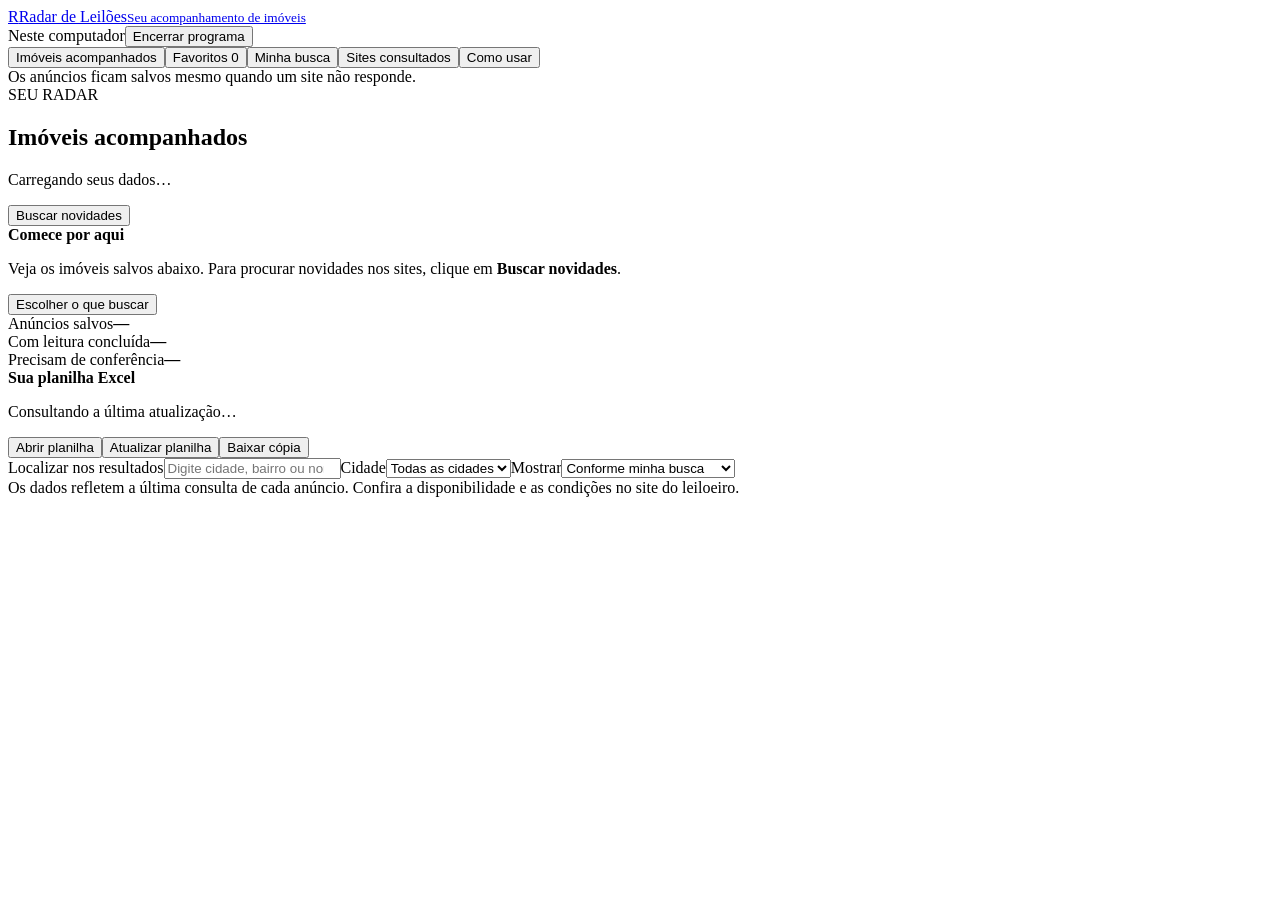
==== ui/index.html @ 0d6d0532 "Adicionar interface do Radar This HTML file serves as the main interface for the 'Radar de Leilões' " ====
<!doctype html>
<html lang="pt-BR"><head><meta charset="utf-8"><meta name="viewport" content="width=device-width,initial-scale=1"><title>Radar de Leilões</title><link rel="stylesheet" href="/style.css"><script src="/ui.js" defer></script></head>
<body>
<header><a class="brand" href="#imoveis"><span class="brand-icon" aria-hidden="true">R</span><span>Radar de Leilões<small>Seu acompanhamento de imóveis</small></span></a><div class="header-actions"><span class="local">Neste computador</span><button id="close-app" class="quiet">Encerrar programa</button></div></header>
<div class="layout"><nav aria-label="Menu principal"><button data-page="imoveis" class="nav active" aria-current="page">Imóveis acompanhados</button><button data-page="favoritos" class="nav">Favoritos <span id="favorite-nav-count" class="nav-count">0</span></button><button data-page="preferencias" class="nav">Minha busca</button><button data-page="fontes" class="nav">Sites consultados</button><button data-page="ajuda" class="nav">Como usar</button><div class="nav-note">Os anúncios ficam salvos mesmo quando um site não responde.</div></nav>
<main>
<div id="connection" class="notice error" role="alert" hidden></div>
<div id="job" class="notice" role="status" aria-live="polite" hidden><span id="job-text"></span><span id="elapsed"></span></div>
<section id="imoveis" class="page">
<div class="title-row"><div><div class="eyebrow">SEU RADAR</div><h1>Imóveis acompanhados</h1><p id="last-check">Carregando seus dados…</p></div><button id="search-now" class="primary large" data-mutation>Buscar novidades</button></div>
<div class="welcome"><div><strong>Comece por aqui</strong><p>Veja os imóveis salvos abaixo. Para procurar novidades nos sites, clique em <b>Buscar novidades</b>.</p></div><button id="go-preferences" class="secondary">Escolher o que buscar</button></div>
<div class="stats"><div><span>Anúncios salvos</span><strong id="count-total">—</strong></div><div><span>Com leitura concluída</span><strong id="count-ok">—</strong></div><div><span>Precisam de conferência</span><strong id="count-attention">—</strong></div></div>
<div class="excel-bar"><div><strong>Sua planilha Excel</strong><p id="excel-info">Consultando a última atualização…</p></div><div class="button-row"><button id="open-excel" class="secondary">Abrir planilha</button><button id="refresh-excel" class="quiet" data-mutation>Atualizar planilha</button><button id="download-excel" class="quiet">Baixar cópia</button></div></div>
<div class="filters-bar"><label>Localizar nos resultados<input id="quick-search" type="search" placeholder="Digite cidade, bairro ou nome do imóvel"></label><label>Cidade<select id="city"><option value="">Todas as cidades</option></select></label><label>Mostrar<select id="view"><option value="match">Conforme minha busca</option><option value="all">Todos os anúncios salvos</option><option value="attention">Precisam de conferência</option></select></label></div>
<div class="results-heading"><strong id="result-count"></strong><span id="filter-summary"></span></div><div id="results" class="cards" aria-live="polite"></div>
<div id="empty" class="empty" hidden><h2>Nenhum anúncio nesta seleção</h2><p>Isso pode acontecer por causa dos filtros ou por falta de informações nos sites.</p><button id="clear-view" class="secondary">Ver todos os anúncios salvos</button><button class="quiet" data-go="preferencias">Rever minha busca</button></div>
</section>
<section id="favoritos" class="page" hidden>
<div class="eyebrow">SUA SELEÇÃO</div><h1>Favoritos</h1>
<p>Os anúncios que você quer acompanhar mais de perto. Eles continuam aqui mesmo quando não atendem aos filtros de Minha busca.</p>
<label class="favorites-search">Localizar nos favoritos<input id="favorite-search" type="search" placeholder="Digite cidade, bairro ou nome do imóvel"></label>
<div class="results-heading"><strong id="favorite-count" role="status"></strong><span>Adicionados mais recentemente primeiro</span></div>
<div id="favorite-results" class="cards" aria-live="polite"></div>
<div id="favorite-empty" class="empty" hidden><h2 id="favorite-empty-title">Você ainda não tem favoritos</h2><p id="favorite-empty-text">Clique na estrela Favoritar de um anúncio para guardá-lo aqui.</p><button class="primary" id="favorite-browse" data-go="imoveis">Ver anúncios</button><button class="secondary" id="favorite-clear-search" hidden>Limpar pesquisa</button></div>
</section>
<section id="preferencias" class="page" hidden><div class="eyebrow">SUAS PREFERÊNCIAS</div><h1>O que você quer encontrar?</h1><p>Preencha apenas o que for importante. Os campos em branco não limitam a busca.</p>
<form id="filter-form" class="panel"><h2>Localização e tipo</h2><div class="form-grid"><div class="location-field"><label for="cities-input">Cidades</label><input name="cities" id="cities-input" placeholder="Digite o nome de uma cidade" role="combobox" aria-autocomplete="list" aria-expanded="false" aria-controls="cities-options" aria-describedby="cities-help cities-status" autocomplete="off" spellcheck="false"><ul class="location-options" id="cities-options" role="listbox" aria-label="Sugestões de cidades" hidden></ul><small id="cities-help">Escolha uma sugestão. Para adicionar outra cidade, digite ponto e vírgula. As sugestões seguem os estados preenchidos.</small><span class="location-status" id="cities-status" role="status" aria-live="polite"></span></div><div class="location-field"><label for="states-input">Estados (UF)</label><input name="states" id="states-input" placeholder="Digite o nome ou a sigla do estado" role="combobox" aria-autocomplete="list" aria-expanded="false" aria-controls="states-options" aria-describedby="states-help states-status" autocomplete="off" spellcheck="false"><ul class="location-options" id="states-options" role="listbox" aria-label="Sugestões de estados (uf)" hidden></ul><small id="states-help">Ex.: São Paulo ou SP. Para vários estados, separe por ponto e vírgula. Em branco, inclui todo o Brasil.</small><span class="location-status" id="states-status" role="status" aria-live="polite"></span></div></div><p id="location-warning" class="hint location-warning" role="status" hidden></p><label>Tipo de imóvel<select name="types"><option value="">Todos os tipos</option><option value="apartamento">Apartamento</option><option value="casa">Casa</option><option value="terreno">Terreno</option><option value="comercial">Comercial</option></select></label>
<h2>Valor do lance</h2><div class="form-grid"><label>A partir de (R$)<input name="min_price" inputmode="decimal" placeholder="Sem mínimo" aria-describedby="price-help"></label><label>Até (R$)<input name="max_price" inputmode="decimal" placeholder="Ex.: 800.000,00" aria-describedby="price-help"></label></div><p id="price-help" class="hint">Digite o valor em reais: 1000000 vira 1.000.000,00. Para informar centavos, use a vírgula.</p><label>Desconto mínimo sobre a avaliação (%)<input name="min_discount" inputmode="decimal" placeholder="Ex.: 35"><small>O desconto depende de o site informar a avaliação do imóvel.</small></label>
<h2>Quando será o leilão?</h2><div class="form-grid"><label>A partir de<input name="date_from" type="date"></label><label>Até<input name="date_to" type="date"></label></div><label class="check"><input name="show_pending" type="checkbox">Incluir anúncios que ainda não têm dados suficientes para comparar</label>
<p class="hint">Preço, desconto e data precisam ser atendidos na mesma etapa do leilão. Salvar os filtros reorganiza os dados salvos; use Buscar novidades para consultar os sites.</p><div id="filter-error" class="notice error" role="alert" hidden></div><div class="button-row"><button type="submit" class="primary" data-mutation>Salvar minha busca</button><button id="clear-filters" type="button" class="secondary" data-mutation>Limpar filtros</button><button id="suggest" type="button" class="quiet">Preencher uma sugestão</button></div><p id="suggest-note" class="hint" hidden>Sugestão baseada na sua planilha original. Confira os valores antes de salvar; eles não são limites obrigatórios.</p></form>
<div class="panel"><h2>Buscar automaticamente</h2><p>A busca se repete enquanto este programa estiver em execução e o computador estiver ligado. Fechar a aba não encerra o programa; o botão Encerrar programa interrompe as buscas.</p><form id="schedule-form"><div class="form-grid"><label>Repetir a cada<select name="hours"><option value="1">1 hora</option><option value="6">6 horas</option><option value="12">12 horas</option><option value="24">24 horas</option></select></label><label class="check"><input name="enabled" type="checkbox">Ativar busca automática</label></div><p id="schedule-info" class="hint"></p><button class="secondary" type="submit" data-mutation>Salvar repetição</button></form><p class="hint">Após reiniciar o computador, abra o programa para retomar a repetição. Não é necessário manter o Excel aberto.</p></div>
</section>
<section id="fontes" class="page" hidden><div class="eyebrow">ORIGEM DOS DADOS</div><h1>Sites consultados</h1><p>Uma falha de consulta não significa que o site está sem imóveis.</p><form id="source-form"><div id="sources" class="source-grid"></div><button class="primary" type="submit" data-mutation>Salvar sites da busca</button></form>
<div class="panel"><h2>Acompanhar um link específico</h2><p>Cole um anúncio da Mega, Saraiva ou Zuk. Ele será consultado na próxima busca.</p><form id="watch-form"><label>Link do imóvel<input name="url" type="url" placeholder="https://…" required></label><button class="secondary" type="submit" data-mutation>Adicionar à próxima busca</button></form><p class="hint">Para adicionar um site diferente, é preciso configurar um leitor compatível com esse site.</p></div>
<div class="panel" id="manual-panel"><h2>Conferir anúncio da Top ou Krobel</h2><ol><li>Abra o imóvel no site do leiloeiro.</li><li>Selecione e copie o texto visível da página.</li><li>Cole o link e o texto abaixo para atualizar os dados salvos.</li></ol><form id="import-form"><label>Link do anúncio<input name="url" type="url" placeholder="https://…" required></label><label>Texto copiado do site<textarea name="text" rows="6" placeholder="Cole aqui o texto da página do imóvel" required></textarea></label><button type="submit" class="secondary" data-mutation>Conferir anúncio e salvar</button></form></div></section>
<section id="ajuda" class="page" hidden><div class="eyebrow">PASSO A PASSO</div><h1>Como usar o Radar</h1><div class="panel steps"><h2>Três passos para começar</h2><ol><li><strong>Escolha sua busca.</strong> Em Minha busca, preencha cidade, valor ou data. Você pode deixar tudo em branco.</li><li><strong>Clique em Buscar novidades.</strong> Aguarde a conclusão. Cada site pode levar algum tempo para responder.</li><li><strong>Veja os anúncios ou abra a planilha.</strong> Clique em Ver detalhes para consultar todas as etapas do leilão e acessar o anúncio original.</li></ol></div>
<div class="panel"><h2>Dúvidas comuns</h2><details><summary>Como salvar anúncios nos favoritos?</summary><p>Clique em ☆ Favoritar no anúncio ou nos detalhes. Abra Favoritos no menu para ver sua seleção. Clique em ★ Favoritado para retirar da seleção; o anúncio continua em Imóveis acompanhados. Os favoritos ficam salvos neste computador, inclusive após novas buscas e atualizações do programa.</p></details><details open><summary>Como atualizar a planilha?</summary><p>Feche o Excel antes de buscar novidades. A planilha é recriada ao final da busca. O botão Atualizar planilha usa somente os dados já salvos. Abra novamente o arquivo para ver as mudanças.</p></details><details><summary>Posso escrever anotações na planilha?</summary><p>A atualização recria as abas. Para manter suas anotações, use Baixar cópia e salve uma versão separada.</p></details><details><summary>O que significa “Precisa de conferência”?</summary><p>O site pode ter bloqueado a consulta, mudado a página ou deixado informações incompletas. Os dados anteriores continuam salvos. Top e Krobel precisam de texto copiado do navegador; a Superbid está sem consulta automática disponível.</p></details><details><summary>Qual preço aparece na lista?</summary><p>É o lance da próxima etapa com data conhecida, a partir de hoje. Todas as etapas aparecem em Ver detalhes. Uma data futura não confirma que o imóvel ainda está disponível.</p></details><details><summary>Não encontro nenhum resultado.</summary><p>Escolha Todos os anúncios salvos na lista. Se eles aparecerem, revise os filtros em Minha busca. Confira também a situação dos sites.</p></details><details><summary>A planilha não abre ou não atualiza.</summary><p>Feche o arquivo no Excel e tente Atualizar planilha. Se a abertura falhar, use Baixar cópia. A geração depende dos componentes disponíveis neste computador; em outro computador pode ser necessária configuração adicional. Os anúncios continuam disponíveis aqui.</p></details><details><summary>Posso fechar o navegador?</summary><p>Sim. As consultas em andamento continuam. Para encerrar também a repetição automática, clique em Encerrar programa. Seus dados ficam salvos.</p></details><details><summary>Como abrir novamente?</summary><p>Dê dois cliques em ABRIR RADAR.vbs. Se o Windows não executar esse arquivo, use INICIAR.cmd. O programa abre no seu navegador e usa os dados desta pasta.</p></details></div>
<div class="panel"><h2>Se precisar de ajuda</h2><p>Informe o que tentou fazer e a mensagem que apareceu. O programa registra os detalhes do erro no arquivo ajuda-tecnica.log, dentro da pasta data. Não apague a pasta data: ela guarda seus anúncios e o histórico.</p></div></section>
<footer>Os dados refletem a última consulta de cada anúncio. Confira a disponibilidade e as condições no site do leiloeiro.</footer>
</main></div>
<dialog id="detail"><div class="dialog-top"><strong>Detalhes do imóvel</strong><button id="close-detail" class="quiet" aria-label="Fechar detalhes">Fechar</button></div><div id="detail-content"></div></dialog>
<div id="toast" role="status" aria-live="polite" hidden></div>
</body></html>
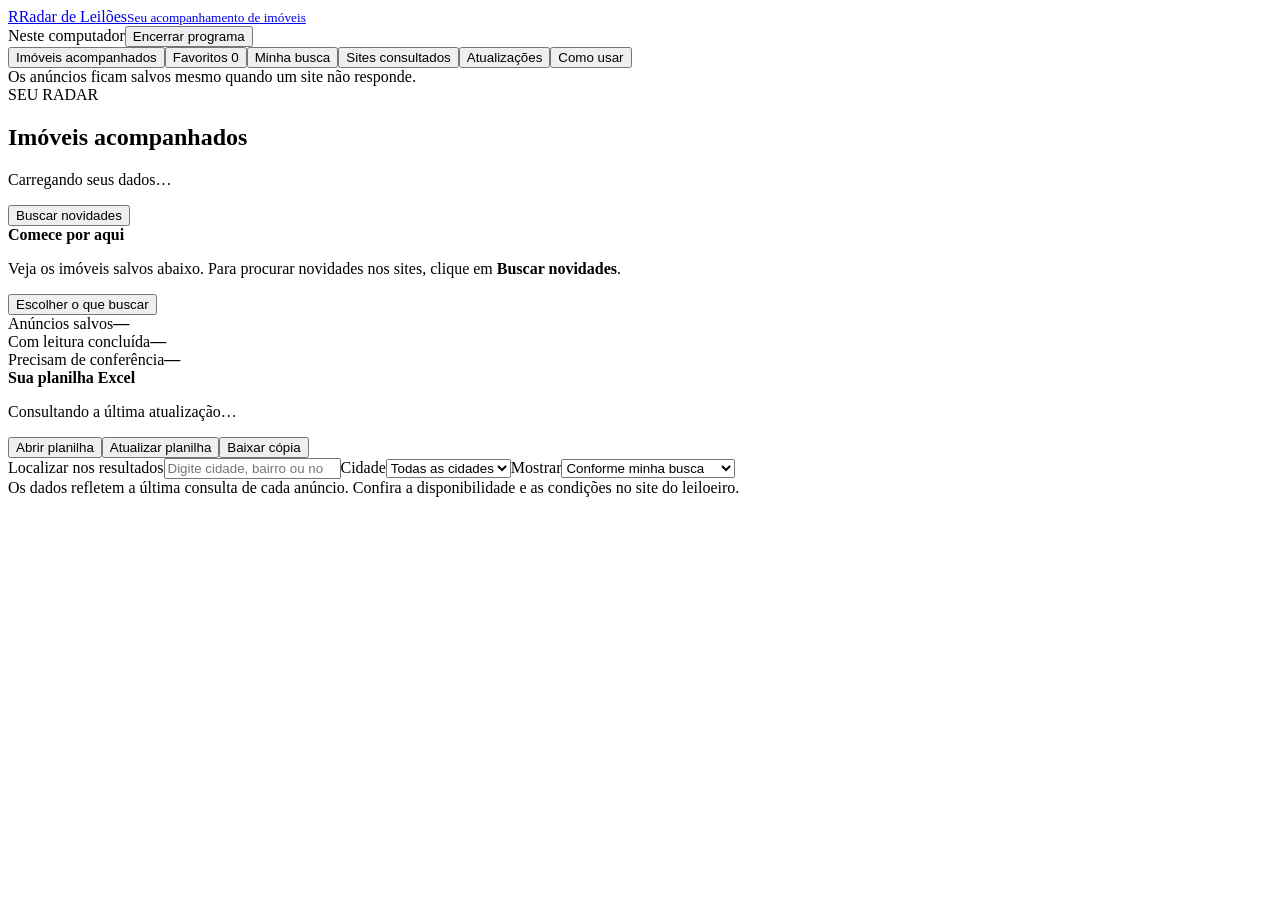
==== commit f14ed29f: "Adicionar atualização pelo Radar com backup, validação do instalador e reinício" ====
--- a/ui/index.html
+++ b/ui/index.html
@@ -2,10 +2,24 @@
 <html lang="pt-BR"><head><meta charset="utf-8"><meta name="viewport" content="width=device-width,initial-scale=1"><title>Radar de Leilões</title><link rel="stylesheet" href="/style.css"><script src="/ui.js" defer></script></head>
 <body>
 <header><a class="brand" href="#imoveis"><span class="brand-icon" aria-hidden="true">R</span><span>Radar de Leilões<small>Seu acompanhamento de imóveis</small></span></a><div class="header-actions"><span class="local">Neste computador</span><button id="close-app" class="quiet">Encerrar programa</button></div></header>
-<div class="layout"><nav aria-label="Menu principal"><button data-page="imoveis" class="nav active" aria-current="page">Imóveis acompanhados</button><button data-page="favoritos" class="nav">Favoritos <span id="favorite-nav-count" class="nav-count">0</span></button><button data-page="preferencias" class="nav">Minha busca</button><button data-page="fontes" class="nav">Sites consultados</button><button data-page="ajuda" class="nav">Como usar</button><div class="nav-note">Os anúncios ficam salvos mesmo quando um site não responde.</div></nav>
+<div class="layout"><nav aria-label="Menu principal"><button data-page="imoveis" class="nav active" aria-current="page">Imóveis acompanhados</button><button data-page="favoritos" class="nav">Favoritos <span id="favorite-nav-count" class="nav-count">0</span></button><button data-page="preferencias" class="nav">Minha busca</button><button data-page="fontes" class="nav">Sites consultados</button><button data-page="atualizacoes" class="nav">Atualizações</button><button data-page="ajuda" class="nav">Como usar</button><div class="nav-note">Os anúncios ficam salvos mesmo quando um site não responde.</div></nav>
 <main>
+<div id="update-banner" class="notice" hidden><span id="update-banner-text"></span> <button class="secondary" data-go="atualizacoes">Ver atualização</button></div>
 <div id="connection" class="notice error" role="alert" hidden></div>
 <div id="job" class="notice" role="status" aria-live="polite" hidden><span id="job-text"></span><span id="elapsed"></span></div>
+<section id="atualizacoes" class="page" hidden>
+<div class="eyebrow">SEMPRE EM DIA</div><h1>Atualizações do Radar</h1>
+<p>Receba as novas versões por aqui. Seus anúncios, favoritos e preferências são mantidos.</p>
+<div class="panel"><h2 id="update-version">Sua versão do Radar</h2>
+<p id="update-message" role="status" aria-live="polite">Consultando…</p>
+<p id="update-last-check" class="hint"></p>
+<progress id="update-progress" max="100" value="0" aria-label="Download da nova versão" hidden></progress>
+<div class="button-row"><button id="update-check" class="secondary">Verificar agora</button><button id="update-install" class="primary" hidden>Atualizar e reiniciar</button></div>
+<label class="check"><input id="update-automatic" type="checkbox">Avisar automaticamente quando houver uma nova versão</label>
+<p class="hint">A verificação acontece ao abrir e uma vez por dia enquanto o Radar estiver aberto. A instalação começa quando você clicar em Atualizar e reiniciar. Aguarde as buscas terminarem e salve trabalhos abertos antes de atualizar.</p>
+<p id="update-receipt" class="hint" hidden></p></div>
+<details id="update-release" class="panel" hidden><summary>O que mudou nesta versão</summary><pre id="update-notes" class="release-notes"></pre></details>
+</section>
 <section id="imoveis" class="page">
 <div class="title-row"><div><div class="eyebrow">SEU RADAR</div><h1>Imóveis acompanhados</h1><p id="last-check">Carregando seus dados…</p></div><button id="search-now" class="primary large" data-mutation>Buscar novidades</button></div>
 <div class="welcome"><div><strong>Comece por aqui</strong><p>Veja os imóveis salvos abaixo. Para procurar novidades nos sites, clique em <b>Buscar novidades</b>.</p></div><button id="go-preferences" class="secondary">Escolher o que buscar</button></div>
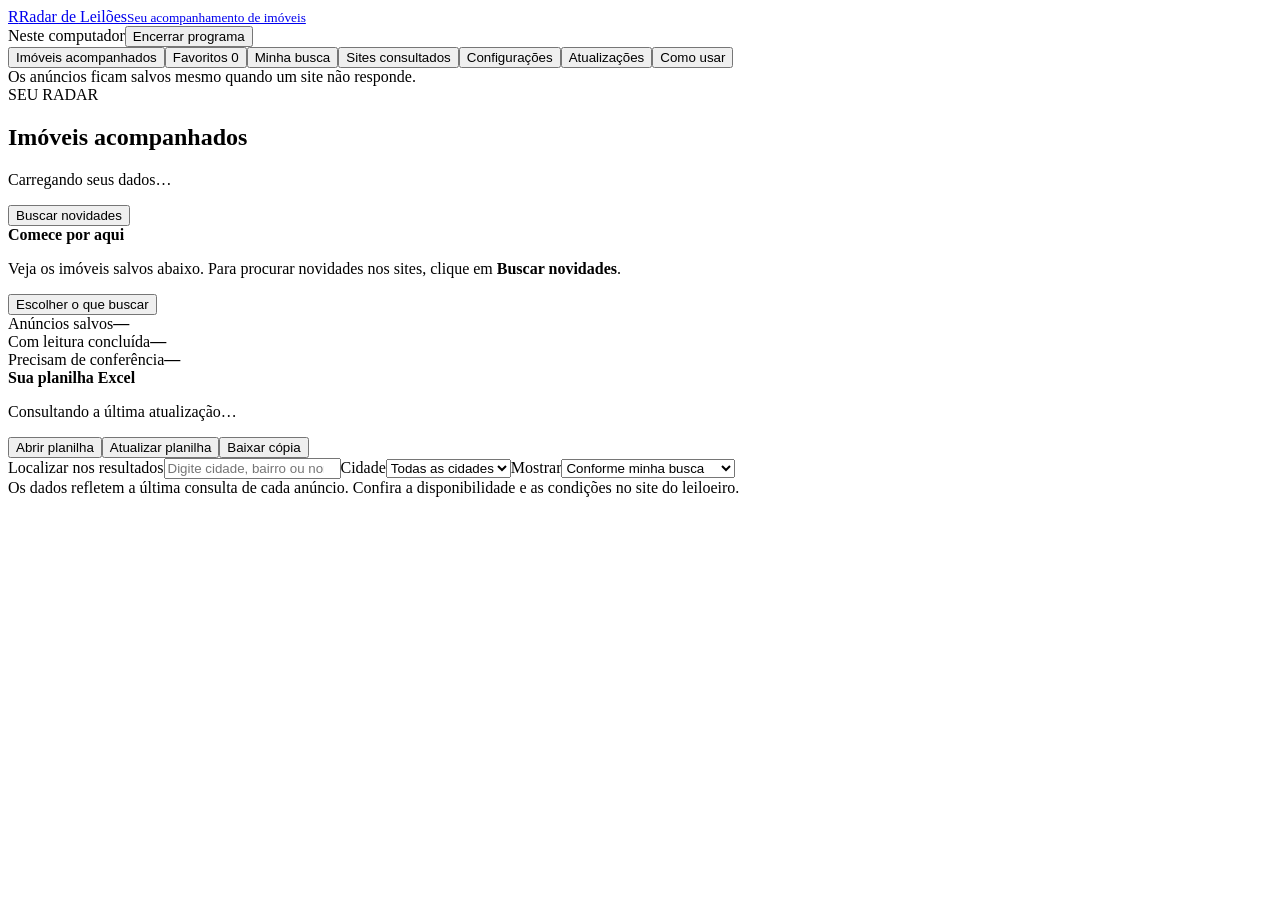
==== commit f5118aa8: "Adicionar opção de iniciar com o Windows em segundo plano" ====
--- a/ui/index.html
+++ b/ui/index.html
@@ -2,11 +2,23 @@
 <html lang="pt-BR"><head><meta charset="utf-8"><meta name="viewport" content="width=device-width,initial-scale=1"><title>Radar de Leilões</title><link rel="stylesheet" href="/style.css"><script src="/ui.js" defer></script></head>
 <body>
 <header><a class="brand" href="#imoveis"><span class="brand-icon" aria-hidden="true">R</span><span>Radar de Leilões<small>Seu acompanhamento de imóveis</small></span></a><div class="header-actions"><span class="local">Neste computador</span><button id="close-app" class="quiet">Encerrar programa</button></div></header>
-<div class="layout"><nav aria-label="Menu principal"><button data-page="imoveis" class="nav active" aria-current="page">Imóveis acompanhados</button><button data-page="favoritos" class="nav">Favoritos <span id="favorite-nav-count" class="nav-count">0</span></button><button data-page="preferencias" class="nav">Minha busca</button><button data-page="fontes" class="nav">Sites consultados</button><button data-page="atualizacoes" class="nav">Atualizações</button><button data-page="ajuda" class="nav">Como usar</button><div class="nav-note">Os anúncios ficam salvos mesmo quando um site não responde.</div></nav>
+<div class="layout"><nav aria-label="Menu principal"><button data-page="imoveis" class="nav active" aria-current="page">Imóveis acompanhados</button><button data-page="favoritos" class="nav">Favoritos <span id="favorite-nav-count" class="nav-count">0</span></button><button data-page="preferencias" class="nav">Minha busca</button><button data-page="fontes" class="nav">Sites consultados</button><button data-page="configuracoes" class="nav">Configurações</button><button data-page="atualizacoes" class="nav">Atualizações</button><button data-page="ajuda" class="nav">Como usar</button><div class="nav-note">Os anúncios ficam salvos mesmo quando um site não responde.</div></nav>
 <main>
 <div id="update-banner" class="notice" hidden><span id="update-banner-text"></span> <button class="secondary" data-go="atualizacoes">Ver atualização</button></div>
 <div id="connection" class="notice error" role="alert" hidden></div>
 <div id="job" class="notice" role="status" aria-live="polite" hidden><span id="job-text"></span><span id="elapsed"></span></div>
+<section id="configuracoes" class="page" hidden>
+<div class="eyebrow">DO SEU JEITO</div><h1>Configurações</h1>
+<p>Escolha como o Radar deve funcionar neste computador.</p>
+<div class="panel"><h2>Iniciar com o Windows</h2>
+<label class="check"><input id="startup-enabled" type="checkbox" aria-describedby="startup-status startup-help">Iniciar o Radar automaticamente com o Windows</label>
+<p id="startup-status" role="status" aria-live="polite">Consultando a configuração…</p>
+<p id="startup-help" class="hint">Ao entrar na sua conta do Windows, o Radar ficará em segundo plano, no ícone perto do relógio. Dê dois cliques no ícone ou use o atalho da área de trabalho para abrir a janela. Desativar esta opção não fecha o Radar que já está aberto.</p>
+<p class="hint">Se você desativou o Radar em Configurações do Windows → Aplicativos → Inicialização, reative-o também por lá. O Windows pode demorar um pouco para iniciar os aplicativos.</p>
+<h2>Buscas em segundo plano</h2><p id="startup-schedule"></p>
+<button class="secondary" data-go="preferencias">Configurar minhas buscas</button>
+<p class="hint">O computador precisa estar ligado, sem suspensão e com internet. Para parar agora, use Encerrar programa. A opção acima controla apenas a próxima entrada no Windows.</p></div>
+</section>
 <section id="atualizacoes" class="page" hidden>
 <div class="eyebrow">SEMPRE EM DIA</div><h1>Atualizações do Radar</h1>
 <p>Receba as novas versões por aqui. Seus anúncios, favoritos e preferências são mantidos.</p>
@@ -42,7 +54,7 @@
 <h2>Valor do lance</h2><div class="form-grid"><label>A partir de (R$)<input name="min_price" inputmode="decimal" placeholder="Sem mínimo" aria-describedby="price-help"></label><label>Até (R$)<input name="max_price" inputmode="decimal" placeholder="Ex.: 800.000,00" aria-describedby="price-help"></label></div><p id="price-help" class="hint">Digite o valor em reais: 1000000 vira 1.000.000,00. Para informar centavos, use a vírgula.</p><label>Desconto mínimo sobre a avaliação (%)<input name="min_discount" inputmode="decimal" placeholder="Ex.: 35"><small>O desconto depende de o site informar a avaliação do imóvel.</small></label>
 <h2>Quando será o leilão?</h2><div class="form-grid"><label>A partir de<input name="date_from" type="date"></label><label>Até<input name="date_to" type="date"></label></div><label class="check"><input name="show_pending" type="checkbox">Incluir anúncios que ainda não têm dados suficientes para comparar</label>
 <p class="hint">Preço, desconto e data precisam ser atendidos na mesma etapa do leilão. Salvar os filtros reorganiza os dados salvos; use Buscar novidades para consultar os sites.</p><div id="filter-error" class="notice error" role="alert" hidden></div><div class="button-row"><button type="submit" class="primary" data-mutation>Salvar minha busca</button><button id="clear-filters" type="button" class="secondary" data-mutation>Limpar filtros</button><button id="suggest" type="button" class="quiet">Preencher uma sugestão</button></div><p id="suggest-note" class="hint" hidden>Sugestão baseada na sua planilha original. Confira os valores antes de salvar; eles não são limites obrigatórios.</p></form>
-<div class="panel"><h2>Buscar automaticamente</h2><p>A busca se repete enquanto este programa estiver em execução e o computador estiver ligado. Fechar a aba não encerra o programa; o botão Encerrar programa interrompe as buscas.</p><form id="schedule-form"><div class="form-grid"><label>Repetir a cada<select name="hours"><option value="1">1 hora</option><option value="6">6 horas</option><option value="12">12 horas</option><option value="24">24 horas</option></select></label><label class="check"><input name="enabled" type="checkbox">Ativar busca automática</label></div><p id="schedule-info" class="hint"></p><button class="secondary" type="submit" data-mutation>Salvar repetição</button></form><p class="hint">Após reiniciar o computador, abra o programa para retomar a repetição. Não é necessário manter o Excel aberto.</p></div>
+<div class="panel"><h2>Buscar automaticamente</h2><p>A busca se repete enquanto este programa estiver em execução e o computador estiver ligado. Fechar a aba não encerra o programa; o botão Encerrar programa interrompe as buscas.</p><form id="schedule-form"><div class="form-grid"><label>Repetir a cada<select name="hours"><option value="1">1 hora</option><option value="6">6 horas</option><option value="12">12 horas</option><option value="24">24 horas</option></select></label><label class="check"><input name="enabled" type="checkbox">Ativar busca automática</label></div><p id="schedule-info" class="hint"></p><button class="secondary" type="submit" data-mutation>Salvar repetição</button></form><p class="hint">Para retomar as buscas ao entrar no Windows, ative Iniciar com o Windows em Configurações. Não é necessário manter o Excel aberto.</p></div>
 </section>
 <section id="fontes" class="page" hidden><div class="eyebrow">ORIGEM DOS DADOS</div><h1>Sites consultados</h1><p>Uma falha de consulta não significa que o site está sem imóveis.</p><form id="source-form"><div id="sources" class="source-grid"></div><button class="primary" type="submit" data-mutation>Salvar sites da busca</button></form>
 <div class="panel"><h2>Acompanhar um link específico</h2><p>Cole um anúncio da Mega, Saraiva ou Zuk. Ele será consultado na próxima busca.</p><form id="watch-form"><label>Link do imóvel<input name="url" type="url" placeholder="https://…" required></label><button class="secondary" type="submit" data-mutation>Adicionar à próxima busca</button></form><p class="hint">Para adicionar um site diferente, é preciso configurar um leitor compatível com esse site.</p></div>
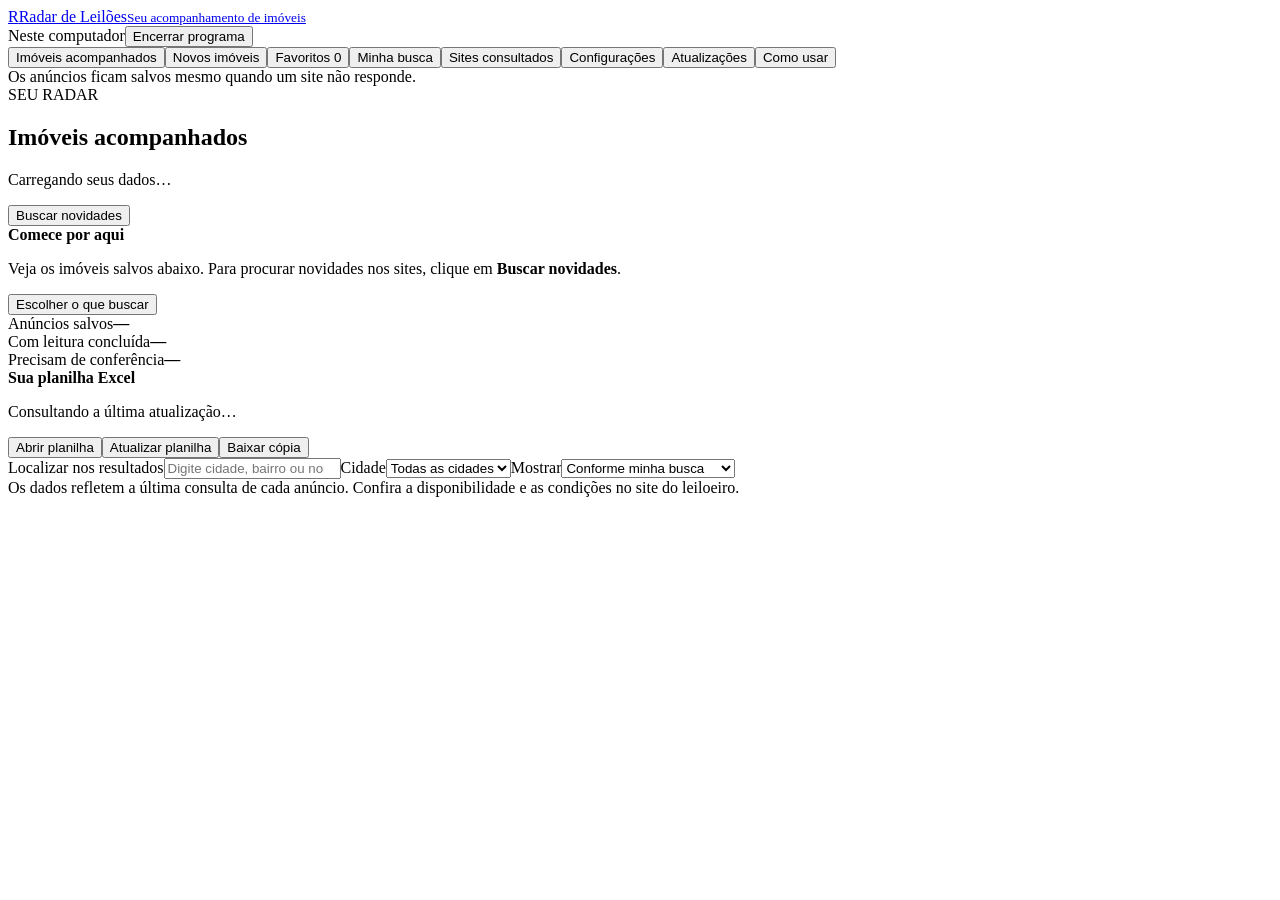
==== commit fd6d903d: "Adiciona avisos Windows e histórico de novos imóveis na versão 0.8.2" ====
--- a/ui/index.html
+++ b/ui/index.html
@@ -2,7 +2,7 @@
 <html lang="pt-BR"><head><meta charset="utf-8"><meta name="viewport" content="width=device-width,initial-scale=1"><title>Radar de Leilões</title><link rel="stylesheet" href="/style.css"><script src="/ui.js" defer></script></head>
 <body>
 <header><a class="brand" href="#imoveis"><span class="brand-icon" aria-hidden="true">R</span><span>Radar de Leilões<small>Seu acompanhamento de imóveis</small></span></a><div class="header-actions"><span class="local">Neste computador</span><button id="close-app" class="quiet">Encerrar programa</button></div></header>
-<div class="layout"><nav aria-label="Menu principal"><button data-page="imoveis" class="nav active" aria-current="page">Imóveis acompanhados</button><button data-page="favoritos" class="nav">Favoritos <span id="favorite-nav-count" class="nav-count">0</span></button><button data-page="preferencias" class="nav">Minha busca</button><button data-page="fontes" class="nav">Sites consultados</button><button data-page="configuracoes" class="nav">Configurações</button><button data-page="atualizacoes" class="nav">Atualizações</button><button data-page="ajuda" class="nav">Como usar</button><div class="nav-note">Os anúncios ficam salvos mesmo quando um site não responde.</div></nav>
+<div class="layout"><nav aria-label="Menu principal"><button data-page="imoveis" class="nav active" aria-current="page">Imóveis acompanhados</button><button data-page="novidades" class="nav">Novos imóveis</button><button data-page="favoritos" class="nav">Favoritos <span id="favorite-nav-count" class="nav-count">0</span></button><button data-page="preferencias" class="nav">Minha busca</button><button data-page="fontes" class="nav">Sites consultados</button><button data-page="configuracoes" class="nav">Configurações</button><button data-page="atualizacoes" class="nav">Atualizações</button><button data-page="ajuda" class="nav">Como usar</button><div class="nav-note">Os anúncios ficam salvos mesmo quando um site não responde.</div></nav>
 <main>
 <div id="update-banner" class="notice" hidden><span id="update-banner-text"></span> <button class="secondary" data-go="atualizacoes">Ver atualização</button></div>
 <div id="connection" class="notice error" role="alert" hidden></div>
@@ -10,6 +10,12 @@
 <section id="configuracoes" class="page" hidden>
 <div class="eyebrow">DO SEU JEITO</div><h1>Configurações</h1>
 <p>Escolha como o Radar deve funcionar neste computador.</p>
+<div class="panel"><h2>Avisos de novos imóveis</h2>
+<label class="check"><input id="notifications-enabled" type="checkbox" aria-describedby="notifications-status">Avisar no Windows quando novos imóveis atenderem à minha busca</label>
+<p id="notifications-status" role="status" aria-live="polite"></p>
+<div class="button-row"><button id="notifications-test" class="secondary">Enviar aviso de teste</button><button class="quiet" data-go="novidades">Ver novos imóveis encontrados</button></div>
+<p class="hint">Os avisos chegam mesmo com a janela fechada, enquanto o Radar estiver aberto perto do relógio. Ative a busca automática em Minha busca para receber novidades sem consultar manualmente.</p>
+<p class="hint">O Windows pode silenciar avisos no modo Não perturbe ou nas configurações de notificações. Os resultados continuam salvos em Novos imóveis.</p></div>
 <div class="panel"><h2>Iniciar com o Windows</h2>
 <label class="check"><input id="startup-enabled" type="checkbox" aria-describedby="startup-status startup-help">Iniciar o Radar automaticamente com o Windows</label>
 <p id="startup-status" role="status" aria-live="polite">Consultando a configuração…</p>
@@ -18,6 +24,13 @@
 <h2>Buscas em segundo plano</h2><p id="startup-schedule"></p>
 <button class="secondary" data-go="preferencias">Configurar minhas buscas</button>
 <p class="hint">O computador precisa estar ligado, sem suspensão e com internet. Para parar agora, use Encerrar programa. A opção acima controla apenas a próxima entrada no Windows.</p></div>
+</section>
+<section id="novidades" class="page" hidden>
+<div class="eyebrow">ENCONTRADOS PARA VOCÊ</div><h1>Novos imóveis</h1>
+<p>Resultados novos que atenderam aos filtros no momento da consulta. Confira os dados atuais e a disponibilidade no anúncio.</p>
+<p class="hint">Últimas 50 buscas com novidades. Imóveis já salvos não geram novos avisos ao mudar os filtros ou reativar as notificações.</p>
+<div id="notification-history" class="cards" aria-live="polite"></div>
+<div id="notification-empty" class="empty" hidden><h2>Nenhum aviso de imóvel novo ainda</h2><p>Salve os filtros em Minha busca e consulte os sites. O Radar avisa quando encontrar resultados novos com dados suficientes para confirmar sua busca.</p><button class="secondary" data-go="preferencias">Configurar minha busca</button></div>
 </section>
 <section id="atualizacoes" class="page" hidden>
 <div class="eyebrow">SEMPRE EM DIA</div><h1>Atualizações do Radar</h1>
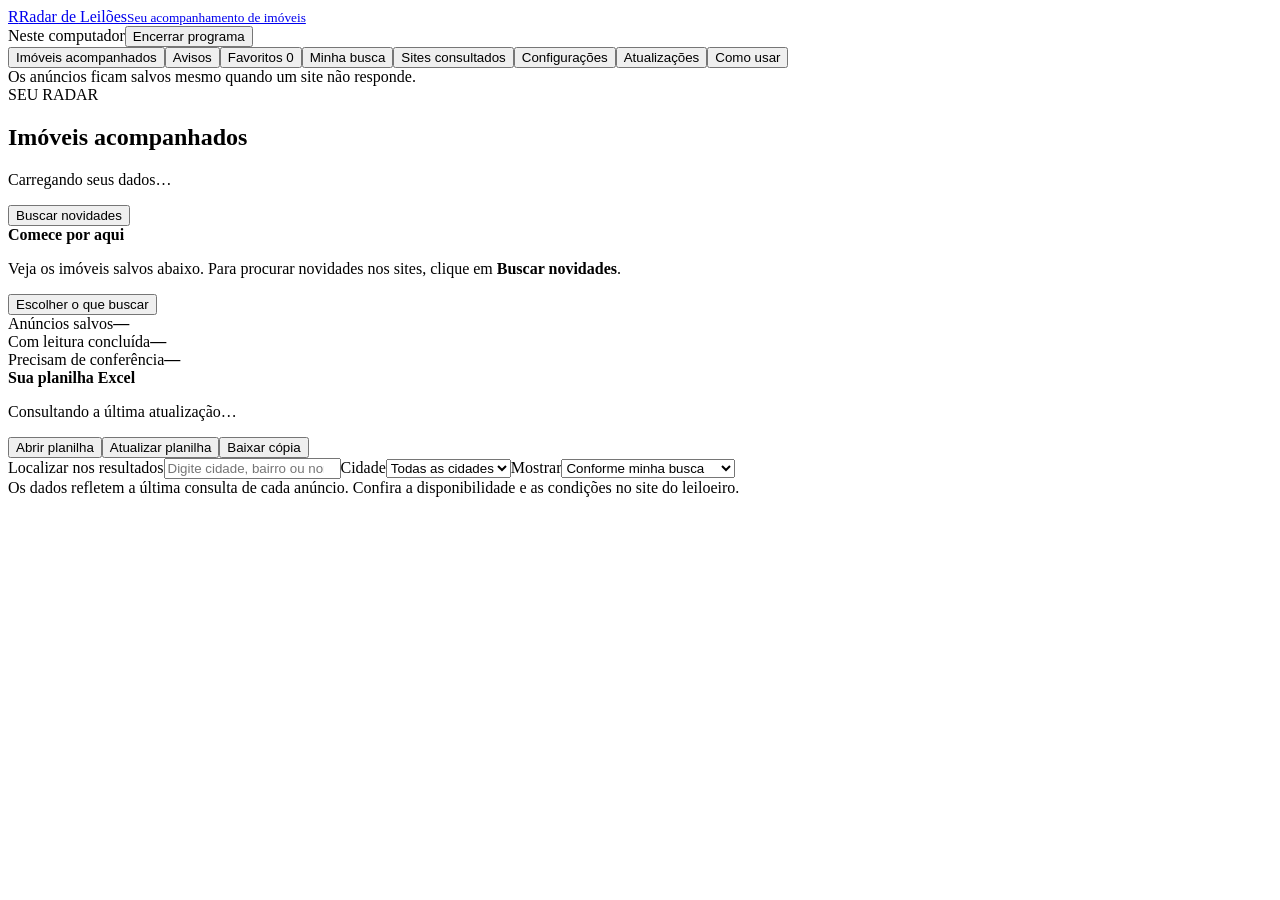
==== commit 8c094a6e: "Adiciona avisos de queda de preço e data dos favoritos na versão 0.8.3" ====
--- a/ui/index.html
+++ b/ui/index.html
@@ -2,7 +2,7 @@
 <html lang="pt-BR"><head><meta charset="utf-8"><meta name="viewport" content="width=device-width,initial-scale=1"><title>Radar de Leilões</title><link rel="stylesheet" href="/style.css"><script src="/ui.js" defer></script></head>
 <body>
 <header><a class="brand" href="#imoveis"><span class="brand-icon" aria-hidden="true">R</span><span>Radar de Leilões<small>Seu acompanhamento de imóveis</small></span></a><div class="header-actions"><span class="local">Neste computador</span><button id="close-app" class="quiet">Encerrar programa</button></div></header>
-<div class="layout"><nav aria-label="Menu principal"><button data-page="imoveis" class="nav active" aria-current="page">Imóveis acompanhados</button><button data-page="novidades" class="nav">Novos imóveis</button><button data-page="favoritos" class="nav">Favoritos <span id="favorite-nav-count" class="nav-count">0</span></button><button data-page="preferencias" class="nav">Minha busca</button><button data-page="fontes" class="nav">Sites consultados</button><button data-page="configuracoes" class="nav">Configurações</button><button data-page="atualizacoes" class="nav">Atualizações</button><button data-page="ajuda" class="nav">Como usar</button><div class="nav-note">Os anúncios ficam salvos mesmo quando um site não responde.</div></nav>
+<div class="layout"><nav aria-label="Menu principal"><button data-page="imoveis" class="nav active" aria-current="page">Imóveis acompanhados</button><button data-page="novidades" class="nav">Avisos</button><button data-page="favoritos" class="nav">Favoritos <span id="favorite-nav-count" class="nav-count">0</span></button><button data-page="preferencias" class="nav">Minha busca</button><button data-page="fontes" class="nav">Sites consultados</button><button data-page="configuracoes" class="nav">Configurações</button><button data-page="atualizacoes" class="nav">Atualizações</button><button data-page="ajuda" class="nav">Como usar</button><div class="nav-note">Os anúncios ficam salvos mesmo quando um site não responde.</div></nav>
 <main>
 <div id="update-banner" class="notice" hidden><span id="update-banner-text"></span> <button class="secondary" data-go="atualizacoes">Ver atualização</button></div>
 <div id="connection" class="notice error" role="alert" hidden></div>
@@ -13,9 +13,16 @@
 <div class="panel"><h2>Avisos de novos imóveis</h2>
 <label class="check"><input id="notifications-enabled" type="checkbox" aria-describedby="notifications-status">Avisar no Windows quando novos imóveis atenderem à minha busca</label>
 <p id="notifications-status" role="status" aria-live="polite"></p>
-<div class="button-row"><button id="notifications-test" class="secondary">Enviar aviso de teste</button><button class="quiet" data-go="novidades">Ver novos imóveis encontrados</button></div>
+<div class="button-row"><button id="notifications-test" class="secondary">Enviar aviso de teste</button><button class="quiet" data-go="novidades">Ver histórico de avisos</button></div>
 <p class="hint">Os avisos chegam mesmo com a janela fechada, enquanto o Radar estiver aberto perto do relógio. Ative a busca automática em Minha busca para receber novidades sem consultar manualmente.</p>
-<p class="hint">O Windows pode silenciar avisos no modo Não perturbe ou nas configurações de notificações. Os resultados continuam salvos em Novos imóveis.</p></div>
+<p class="hint">O Windows pode silenciar avisos no modo Não perturbe ou nas configurações de notificações. Os resultados continuam salvos em Avisos.</p></div>
+<div class="panel"><h2>Avisos dos favoritos</h2>
+<label class="check"><input id="favorite-price-notices" type="checkbox">Avisar quando o lance de um favorito baixar de preço</label>
+<label class="check"><input id="favorite-date-notices" type="checkbox">Lembrar quando o leilão de um favorito estiver próximo</label>
+<label for="favorite-notice-days">Antecedência do lembrete</label><select id="favorite-notice-days"><option value="1">1 dia antes</option><option value="3">3 dias antes</option><option value="7">7 dias antes</option></select>
+<p id="favorite-notices-status" role="status" aria-live="polite"></p>
+<p class="hint">Os favoritos são acompanhados mesmo fora dos filtros de Minha busca. As opções são salvas automaticamente. O aviso de preço compara o lance da mesma etapa e data; os lembretes são enviados uma vez por etapa e data, inclusive se você favoritar dentro do prazo escolhido.</p>
+<p class="hint">Ative as buscas automáticas para manter os dados atualizados. Lembretes usam leituras do site feitas nas últimas 48 horas. Confira o edital: as datas podem mudar.</p></div>
 <div class="panel"><h2>Iniciar com o Windows</h2>
 <label class="check"><input id="startup-enabled" type="checkbox" aria-describedby="startup-status startup-help">Iniciar o Radar automaticamente com o Windows</label>
 <p id="startup-status" role="status" aria-live="polite">Consultando a configuração…</p>
@@ -26,11 +33,11 @@
 <p class="hint">O computador precisa estar ligado, sem suspensão e com internet. Para parar agora, use Encerrar programa. A opção acima controla apenas a próxima entrada no Windows.</p></div>
 </section>
 <section id="novidades" class="page" hidden>
-<div class="eyebrow">ENCONTRADOS PARA VOCÊ</div><h1>Novos imóveis</h1>
-<p>Resultados novos que atenderam aos filtros no momento da consulta. Confira os dados atuais e a disponibilidade no anúncio.</p>
-<p class="hint">Últimas 50 buscas com novidades. Imóveis já salvos não geram novos avisos ao mudar os filtros ou reativar as notificações.</p>
+<div class="eyebrow">ENCONTRADOS PARA VOCÊ</div><h1>Avisos do Radar</h1>
+<p>Novos imóveis, quedas de preço dos favoritos e lembretes de leilão. Confira os dados atuais e a disponibilidade no anúncio.</p>
+<p class="hint">Últimos 50 grupos de avisos. A lista mantém o registro do momento da consulta; um anúncio pode ter mudado depois.</p>
 <div id="notification-history" class="cards" aria-live="polite"></div>
-<div id="notification-empty" class="empty" hidden><h2>Nenhum aviso de imóvel novo ainda</h2><p>Salve os filtros em Minha busca e consulte os sites. O Radar avisa quando encontrar resultados novos com dados suficientes para confirmar sua busca.</p><button class="secondary" data-go="preferencias">Configurar minha busca</button></div>
+<div id="notification-empty" class="empty" hidden><h2>Nenhum aviso registrado ainda</h2><p>Salve sua busca e seus favoritos. Ative os avisos em Configurações e mantenha as consultas atualizadas para receber novidades.</p><button class="secondary" data-go="preferencias">Configurar minha busca</button></div>
 </section>
 <section id="atualizacoes" class="page" hidden>
 <div class="eyebrow">SEMPRE EM DIA</div><h1>Atualizações do Radar</h1>
